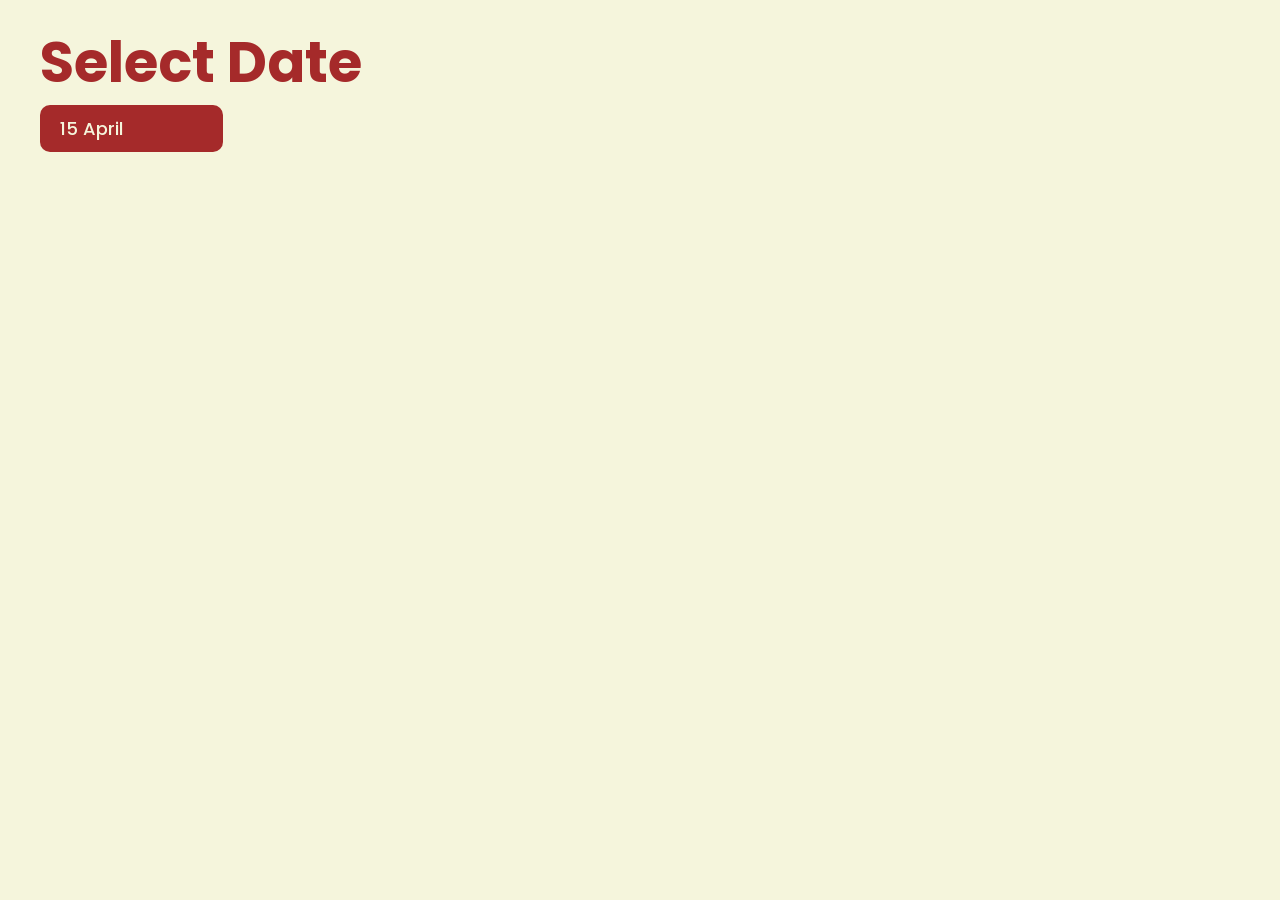
==== April/index.html @ dc61fed0 "first comment" ====
<!DOCTYPE html>
<html lang="en">

<head>
    <meta charset="UTF-8">
    <meta name="viewport" content="width=device-width, initial-scale=1.0">
    <title>April | 2026</title>
    <link rel="stylesheet" href="../style.css">
</head>

<body>
    <main>
        <div class="heading">
            <h1>Select Date </h1>
        </div>
        <div class="month-cont">
            <a href="15/">15 April</a>
            <div class="bg"></div>
            </a>
        </div>
    </main>
</body>

</html>
---- style.css ----
@import url('https://fonts.googleapis.com/css2?family=Poppins:ital,wght@0,100;0,200;0,300;0,400;0,500;0,600;0,700;0,800;0,900;1,100;1,200;1,300;1,400;1,500;1,600;1,700;1,800;1,900&display=swap');

* {
    padding: 0;
    box-sizing: border-box;
    margin: 0;
}

body {
    background-color: beige;
    font-family: "Poppins", sans-serif;
}

main {
    min-height: 100vh;
    padding: 20px 40px;
    margin: auto;
    max-width: 1400px;
    width: 100%;
}

.heading {
    font-size: 28px;
    color: brown;
}

.month-cont {
    display: grid;
    grid-template-columns: repeat(6, 1fr);
    gap: 20px;
}

.month-cont a {
    background-color: brown;
    border-radius: 10px;
    text-decoration: none;
    font-size: 18px;
    font-weight: 500;
    color: beige;
    padding: 10px 20px;
    overflow: hidden;
    position: relative;
}

.month-cont a span {
    position: relative;
    z-index: 2;
}

.month-cont a .bg {
    position: absolute;
    left: 0;
    top: 0;
    width: 0;
    height: 100%;
    background: #574e20;
    transition: all 0.3s linear;
}

.month-cont a:hover .bg {
    width: 100%;
}

@media screen and (max-width: 1024px) {
    .month-cont {
        grid-template-columns: repeat(4, 1fr) !important;
    }
}

@media screen and (max-width: 768px) {
    .month-cont {
        grid-template-columns: repeat(3, 1fr) !important;
    }
}

@media screen and (max-width: 425px) {
    .month-cont {
        grid-template-columns: repeat(2, 1fr) !important;
    }
}
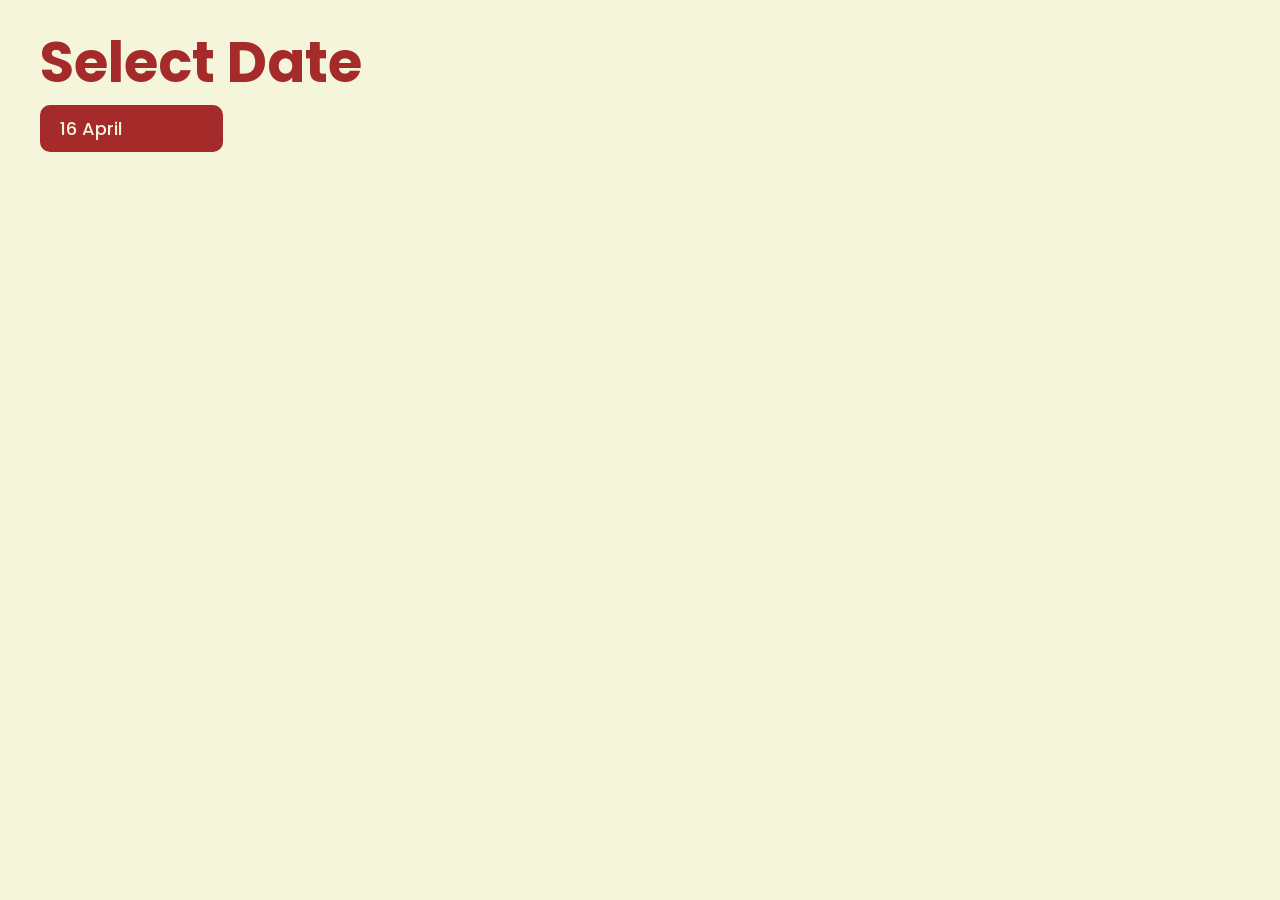
==== commit ce5691d8: "updated" ====
--- a/April/index.html
+++ b/April/index.html
@@ -14,8 +14,10 @@
             <h1>Select Date </h1>
         </div>
         <div class="month-cont">
-            <a href="15/">15 April</a>
-            <div class="bg"></div>
+            <a href="16/">
+                <span>16 April</span>
+                <div class="bg"></div>
+            </a>
             </a>
         </div>
     </main>
